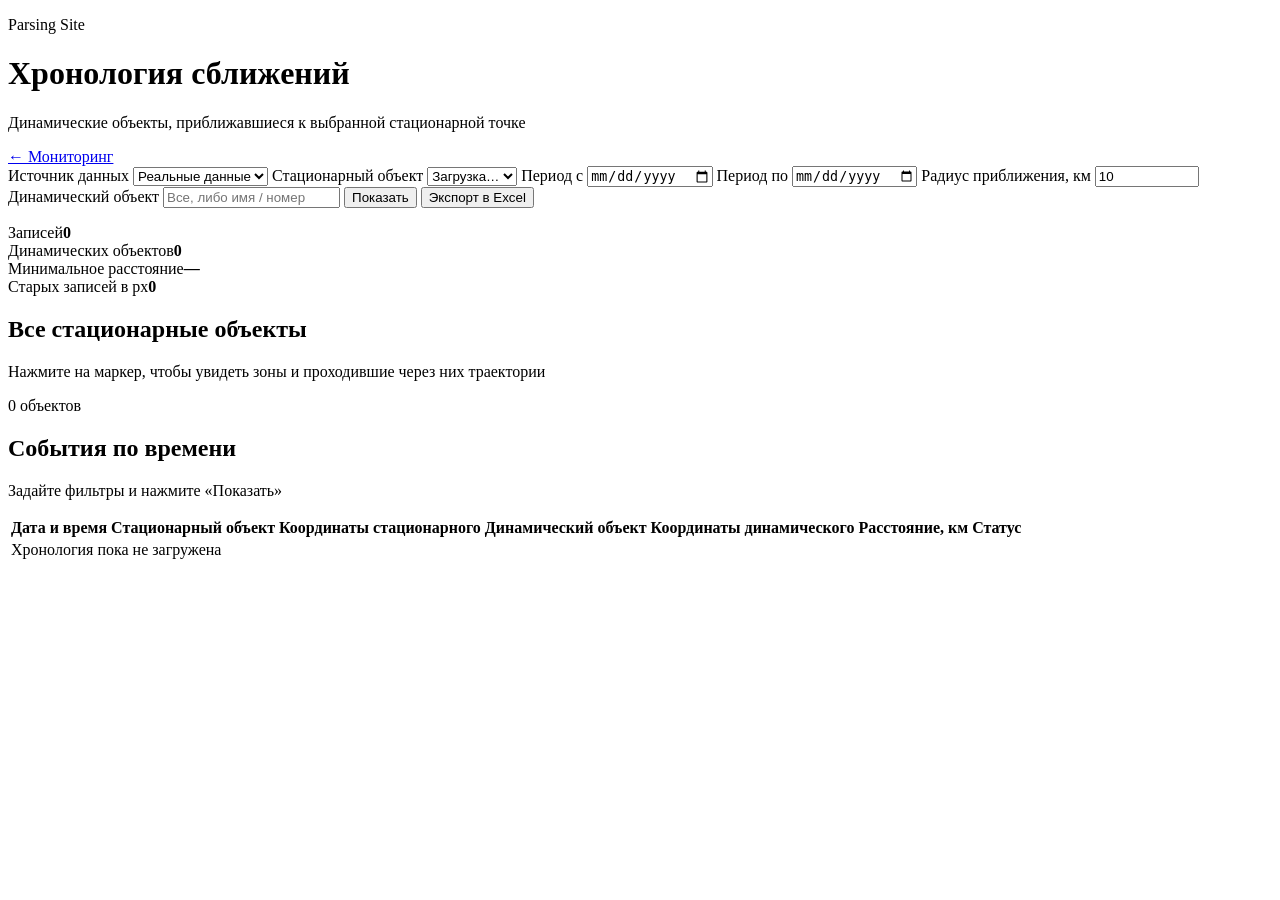
==== web/templates/history.html @ c1ca6533 "Убран хохляцкий флаг" ====
<!DOCTYPE html>
<html lang="ru">
  <head>
    <meta charset="UTF-8" />
    <meta name="viewport" content="width=device-width, initial-scale=1.0" />
    <title>Хронология сближений</title>
    <link rel="stylesheet" href="/static/vendor/leaflet/leaflet.css?v=1.9.4" />
    <link rel="stylesheet" href="/static/css/app.css?v=10" />
  </head>
  <body>
    <div class="app history-app">
      <header class="topbar history-topbar">
        <div>
          <p class="kicker">Parsing Site</p>
          <h1>Хронология сближений</h1>
        </div>
        <p class="muted history-lead">
          Динамические объекты, приближавшиеся к выбранной стационарной точке
        </p>
        <div class="topbar__actions">
          <a class="btn btn-ghost" href="/">← Мониторинг</a>
        </div>
      </header>

      <section class="panel history-filter-panel">
        <form id="history-form" class="history-filters">
          <label>
            Источник данных
            <select id="history-source" name="source">
              <option value="real">Реальные данные</option>
              <option value="fake">Тестовые данные</option>
            </select>
          </label>
          <label>
            Стационарный объект
            <select id="history-static" name="static_index" required>
              <option value="">Загрузка…</option>
            </select>
          </label>
          <label>
            Период с
            <input id="history-from" name="date_from" type="date" required />
          </label>
          <label>
            Период по
            <input id="history-to" name="date_to" type="date" required />
          </label>
          <label>
            Радиус приближения, км
            <input name="max_distance_km" type="number" min="0.001" max="20000" step="0.001" value="10" required />
          </label>
          <label>
            Динамический объект
            <input name="dynamic" type="search" placeholder="Все, либо имя / номер" />
          </label>
          <button class="btn btn-primary history-submit" type="submit">Показать</button>
          <button id="btn-export-history" class="btn" type="button">Экспорт в Excel</button>
          <button id="btn-regenerate-fake" class="btn" type="button" hidden>
            Пересоздать тестовые данные
          </button>
        </form>
        <p id="history-static-meta" class="muted history-static-meta"></p>
      </section>

      <p id="history-error" class="error-banner" hidden></p>
      <p id="history-notice" class="history-notice" hidden></p>

      <section class="stats history-stats">
        <article><span>Записей</span><strong id="history-total">0</strong></article>
        <article><span>Динамических объектов</span><strong id="history-unique">0</strong></article>
        <article><span>Минимальное расстояние</span><strong id="history-min">—</strong></article>
        <article><span>Старых записей в px</span><strong id="history-legacy">0</strong></article>
      </section>

      <section class="panel history-map-panel">
        <div class="panel__head">
          <div>
            <h2>Все стационарные объекты</h2>
            <p class="muted">Нажмите на маркер, чтобы увидеть зоны и проходившие через них траектории</p>
          </div>
          <span id="history-static-count" class="site-chip">0 объектов</span>
        </div>
        <div id="history-overview-map" class="history-map" aria-label="Карта стационарных объектов"></div>
      </section>

      <section class="panel" id="history-summary-panel" hidden>
        <div class="panel__head">
          <h2>Объекты за период</h2>
          <p class="muted">минимальное сближение в километрах</p>
        </div>
        <div id="history-summary" class="history-summary"></div>
        <div class="history-legend" aria-label="Обозначения цветов">
          <span><i class="legend-dot alert"></i> Красная зона опроса</span>
          <span><i class="legend-dot warning"></i> Жёлтая зона предупреждения</span>
          <span><i class="legend-dot blue"></i> Синяя зона</span>
          <span><i class="legend-dot ok"></i> В выбранном радиусе</span>
        </div>
      </section>

      <section class="panel">
        <div class="panel__head">
          <h2>События по времени</h2>
          <p id="history-meta" class="muted">Задайте фильтры и нажмите «Показать»</p>
        </div>
        <div class="table-wrap history-table-wrap">
          <table>
            <thead>
              <tr>
                <th>Дата и время</th>
                <th>Стационарный объект</th>
                <th>Координаты стационарного</th>
                <th>Динамический объект</th>
                <th>Координаты динамического</th>
                <th>Расстояние, км</th>
                <th>Статус</th>
              </tr>
            </thead>
            <tbody id="history-body">
              <tr class="empty"><td colspan="7">Хронология пока не загружена</td></tr>
            </tbody>
          </table>
        </div>
      </section>
    </div>

    <dialog id="trajectory-modal" class="history-modal">
      <div class="history-modal__head">
        <div>
          <p class="kicker">Траектория</p>
          <h2 id="trajectory-title">Динамический объект</h2>
          <p id="trajectory-meta" class="muted"></p>
        </div>
        <div class="history-modal__actions">
          <a class="btn btn-ghost" href="/">← Мониторинг</a>
          <button class="btn btn-ghost modal-close" type="button" aria-label="Закрыть">✕</button>
        </div>
      </div>
      <div class="history-modal__layout">
        <div id="trajectory-map" class="history-map history-detail-map"></div>
        <div class="history-point-panel">
          <h3>Точки маршрута</h3>
          <div id="trajectory-points" class="history-point-list"></div>
        </div>
      </div>
    </dialog>

    <dialog id="static-modal" class="history-modal history-modal--wide">
      <div class="history-modal__head">
        <div>
          <p class="kicker">Стационарный объект</p>
          <h2 id="static-title">Зоны объекта</h2>
          <p id="static-zone-meta" class="muted"></p>
        </div>
        <div class="history-modal__actions">
          <a class="btn btn-ghost" href="/">← Мониторинг</a>
          <button class="btn btn-ghost modal-close" type="button" aria-label="Закрыть">✕</button>
        </div>
      </div>
      <div class="history-modal__layout">
        <div id="static-zone-map" class="history-map history-detail-map"></div>
        <div class="history-point-panel">
          <h3>Объекты, входившие в зоны</h3>
          <div id="static-trajectories" class="history-point-list"></div>
        </div>
      </div>
    </dialog>

    <script src="/static/js/russia-map-data.js?v=1"></script>
    <script src="/static/js/russia-region-names.js?v=1"></script>
    <script src="/static/js/russia-additional-regions-data.js?v=1"></script>
    <script src="/static/vendor/leaflet/leaflet.js?v=1.9.4"></script>
    <script src="/static/js/history-geographic-map.js?v=2"></script>
    <script src="/static/js/history.js?v=16"></script>
  </body>
</html>
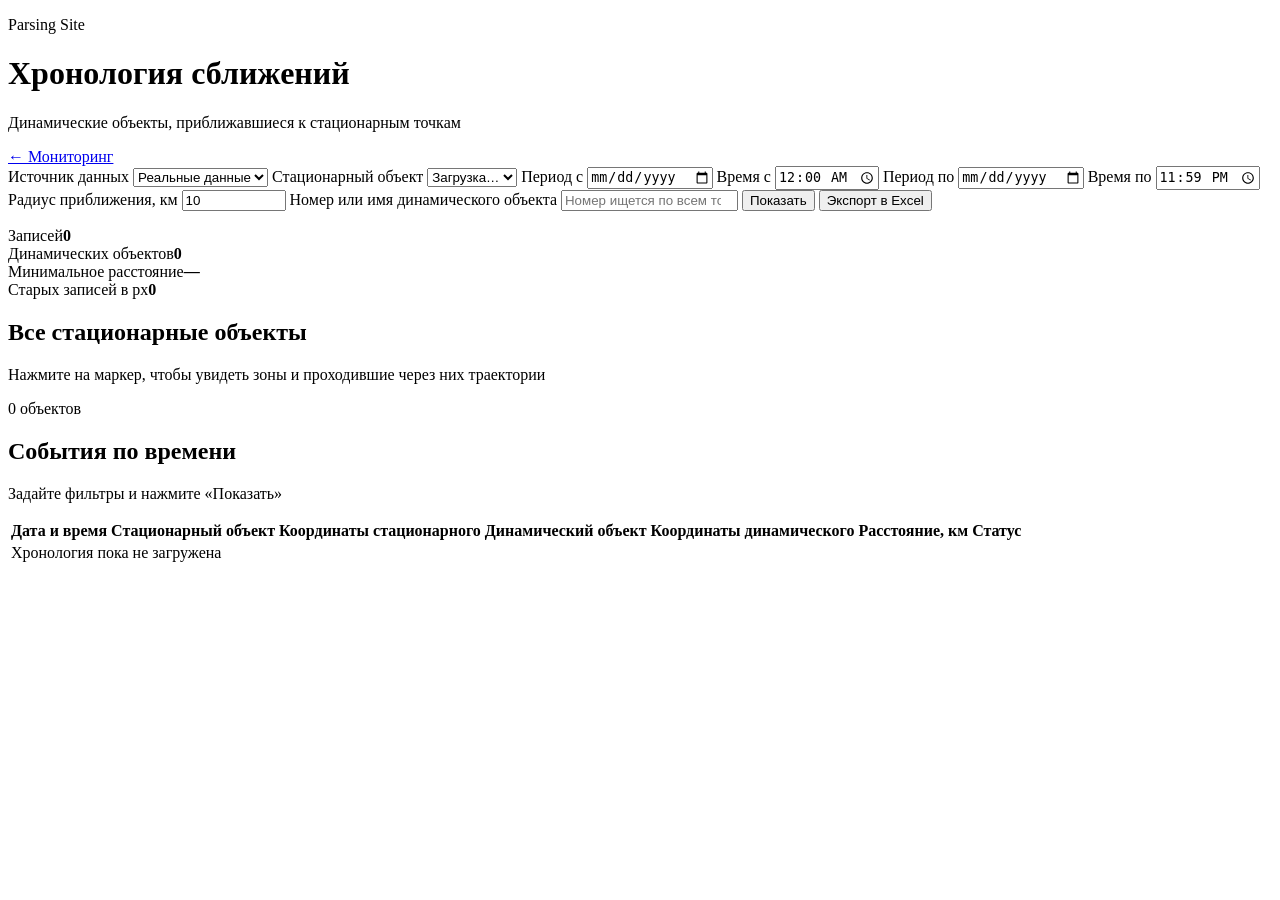
==== commit 0e0d7d98: "Добавлено время для фильтра, улучшена загрузка и поиск объектов" ====
--- a/web/templates/history.html
+++ b/web/templates/history.html
@@ -5,7 +5,7 @@
     <meta name="viewport" content="width=device-width, initial-scale=1.0" />
     <title>Хронология сближений</title>
     <link rel="stylesheet" href="/static/vendor/leaflet/leaflet.css?v=1.9.4" />
-    <link rel="stylesheet" href="/static/css/app.css?v=10" />
+    <link rel="stylesheet" href="/static/css/app.css?v=11" />
   </head>
   <body>
     <div class="app history-app">
@@ -15,7 +15,7 @@
           <h1>Хронология сближений</h1>
         </div>
         <p class="muted history-lead">
-          Динамические объекты, приближавшиеся к выбранной стационарной точке
+          Динамические объекты, приближавшиеся к стационарным точкам
         </p>
         <div class="topbar__actions">
           <a class="btn btn-ghost" href="/">← Мониторинг</a>
@@ -33,7 +33,7 @@
           </label>
           <label>
             Стационарный объект
-            <select id="history-static" name="static_index" required>
+            <select id="history-static" name="static_index">
               <option value="">Загрузка…</option>
             </select>
           </label>
@@ -42,16 +42,24 @@
             <input id="history-from" name="date_from" type="date" required />
           </label>
           <label>
+            Время с
+            <input id="history-time-from" name="time_from" type="time" value="00:00" required />
+          </label>
+          <label>
             Период по
             <input id="history-to" name="date_to" type="date" required />
+          </label>
+          <label>
+            Время по
+            <input id="history-time-to" name="time_to" type="time" value="23:59" required />
           </label>
           <label>
             Радиус приближения, км
             <input name="max_distance_km" type="number" min="0.001" max="20000" step="0.001" value="10" required />
           </label>
           <label>
-            Динамический объект
-            <input name="dynamic" type="search" placeholder="Все, либо имя / номер" />
+            Номер или имя динамического объекта
+            <input name="dynamic" type="search" placeholder="Номер ищется по всем точкам" />
           </label>
           <button class="btn btn-primary history-submit" type="submit">Показать</button>
           <button id="btn-export-history" class="btn" type="button">Экспорт в Excel</button>
@@ -170,6 +178,6 @@
     <script src="/static/js/russia-additional-regions-data.js?v=1"></script>
     <script src="/static/vendor/leaflet/leaflet.js?v=1.9.4"></script>
     <script src="/static/js/history-geographic-map.js?v=2"></script>
-    <script src="/static/js/history.js?v=16"></script>
+    <script src="/static/js/history.js?v=17"></script>
   </body>
 </html>
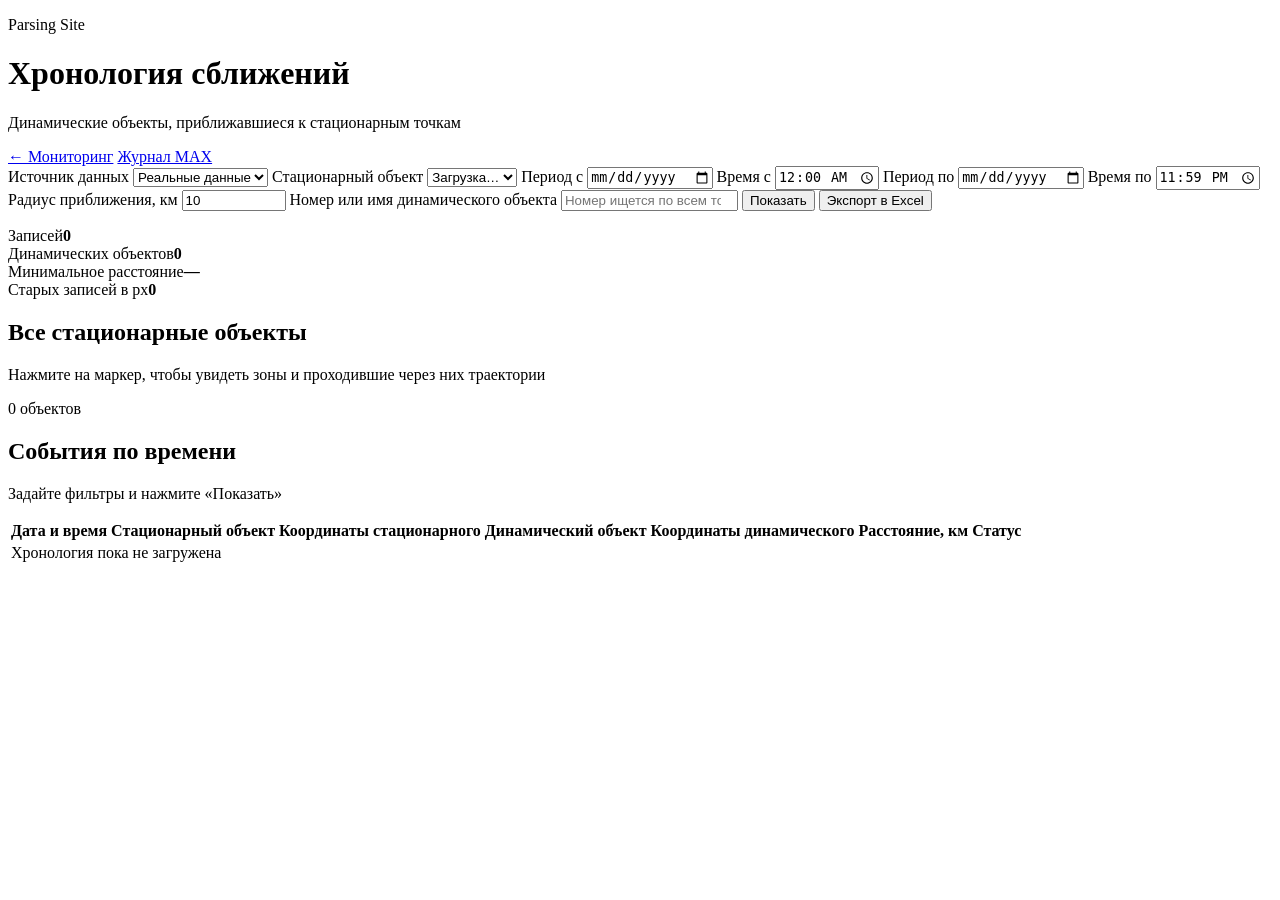
==== commit c506b87b: "Попытка добавить макс добавление нескольких юзеров исправленна рассылка" ====
--- a/web/templates/history.html
+++ b/web/templates/history.html
@@ -5,7 +5,7 @@
     <meta name="viewport" content="width=device-width, initial-scale=1.0" />
     <title>Хронология сближений</title>
     <link rel="stylesheet" href="/static/vendor/leaflet/leaflet.css?v=1.9.4" />
-    <link rel="stylesheet" href="/static/css/app.css?v=11" />
+    <link rel="stylesheet" href="/static/css/app.css?v=13" />
   </head>
   <body>
     <div class="app history-app">
@@ -19,6 +19,7 @@
         </p>
         <div class="topbar__actions">
           <a class="btn btn-ghost" href="/">← Мониторинг</a>
+          <a class="btn btn-history" href="/max-logs">Журнал MAX</a>
         </div>
       </header>
 
@@ -143,6 +144,12 @@
           <button class="btn btn-ghost modal-close" type="button" aria-label="Закрыть">✕</button>
         </div>
       </div>
+      <div class="history-layer-filters" id="trajectory-filters" aria-label="Отображение объектов">
+        <label><input type="checkbox" name="points" checked /> Точки объекта</label>
+        <label><input type="checkbox" name="routes" checked /> Маршрут</label>
+        <label><input type="checkbox" name="others" /> Другие объекты в последнем опросе</label>
+        <label><input type="checkbox" name="statics" /> Стационарные объекты</label>
+      </div>
       <div class="history-modal__layout">
         <div id="trajectory-map" class="history-map history-detail-map"></div>
         <div class="history-point-panel">
@@ -164,6 +171,26 @@
           <button class="btn btn-ghost modal-close" type="button" aria-label="Закрыть">✕</button>
         </div>
       </div>
+      <div class="history-layer-filters" id="static-filters" aria-label="Отображение объектов">
+        <label><input type="checkbox" name="zones" checked /> Зоны</label>
+        <label><input type="checkbox" name="points" checked /> Точки</label>
+        <label><input type="checkbox" name="routes" checked /> Маршруты</label>
+        <label><input type="checkbox" name="others" /> Другие объекты вне зон</label>
+        <label>Номер или имя <input type="search" name="object_query" placeholder="Все объекты" /></label>
+        <label>Зона <select name="zone_filter">
+          <option value="all">Все</option>
+          <option value="alert">Красная</option>
+          <option value="warning">Жёлтая</option>
+          <option value="blue">Синяя</option>
+          <option value="outside">Вне зон</option>
+        </select></label>
+        <label>Порядок <select name="object_sort">
+          <option value="default">Как сейчас</option>
+          <option value="zone_time">По зонам и времени</option>
+          <option value="time_asc">Сначала ранние</option>
+          <option value="time_desc">Сначала поздние</option>
+        </select></label>
+      </div>
       <div class="history-modal__layout">
         <div id="static-zone-map" class="history-map history-detail-map"></div>
         <div class="history-point-panel">
@@ -178,6 +205,6 @@
     <script src="/static/js/russia-additional-regions-data.js?v=1"></script>
     <script src="/static/vendor/leaflet/leaflet.js?v=1.9.4"></script>
     <script src="/static/js/history-geographic-map.js?v=2"></script>
-    <script src="/static/js/history.js?v=17"></script>
+    <script src="/static/js/history.js?v=20"></script>
   </body>
 </html>
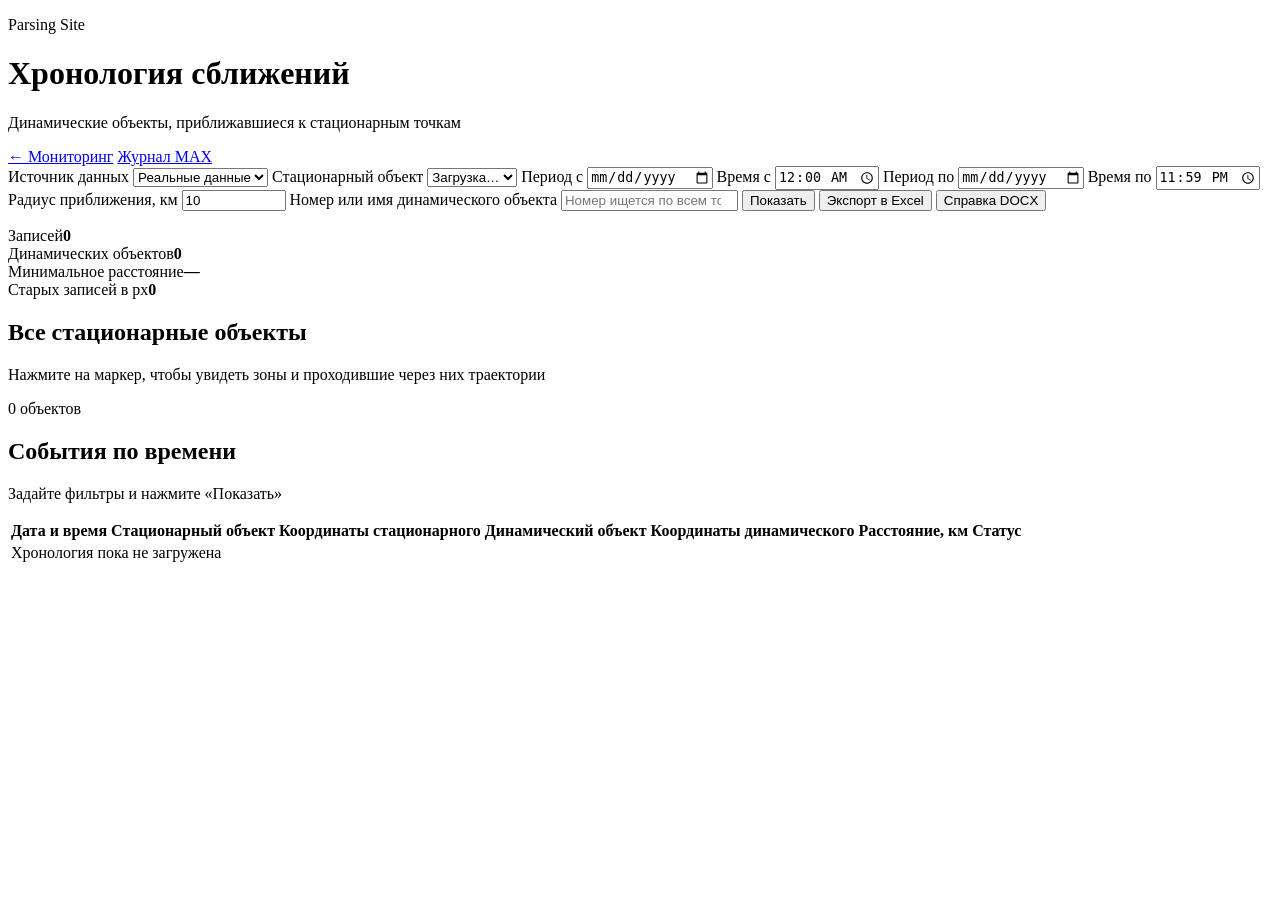
==== commit f43fedb5: "добавлена справка и исправлено сообщение в МАКС" ====
--- a/web/templates/history.html
+++ b/web/templates/history.html
@@ -64,6 +64,7 @@
           </label>
           <button class="btn btn-primary history-submit" type="submit">Показать</button>
           <button id="btn-export-history" class="btn" type="button">Экспорт в Excel</button>
+          <button id="btn-export-report" class="btn" type="button">Справка DOCX</button>
           <button id="btn-regenerate-fake" class="btn" type="button" hidden>
             Пересоздать тестовые данные
           </button>
@@ -205,6 +206,6 @@
     <script src="/static/js/russia-additional-regions-data.js?v=1"></script>
     <script src="/static/vendor/leaflet/leaflet.js?v=1.9.4"></script>
     <script src="/static/js/history-geographic-map.js?v=2"></script>
-    <script src="/static/js/history.js?v=20"></script>
+    <script src="/static/js/history.js?v=22"></script>
   </body>
 </html>
